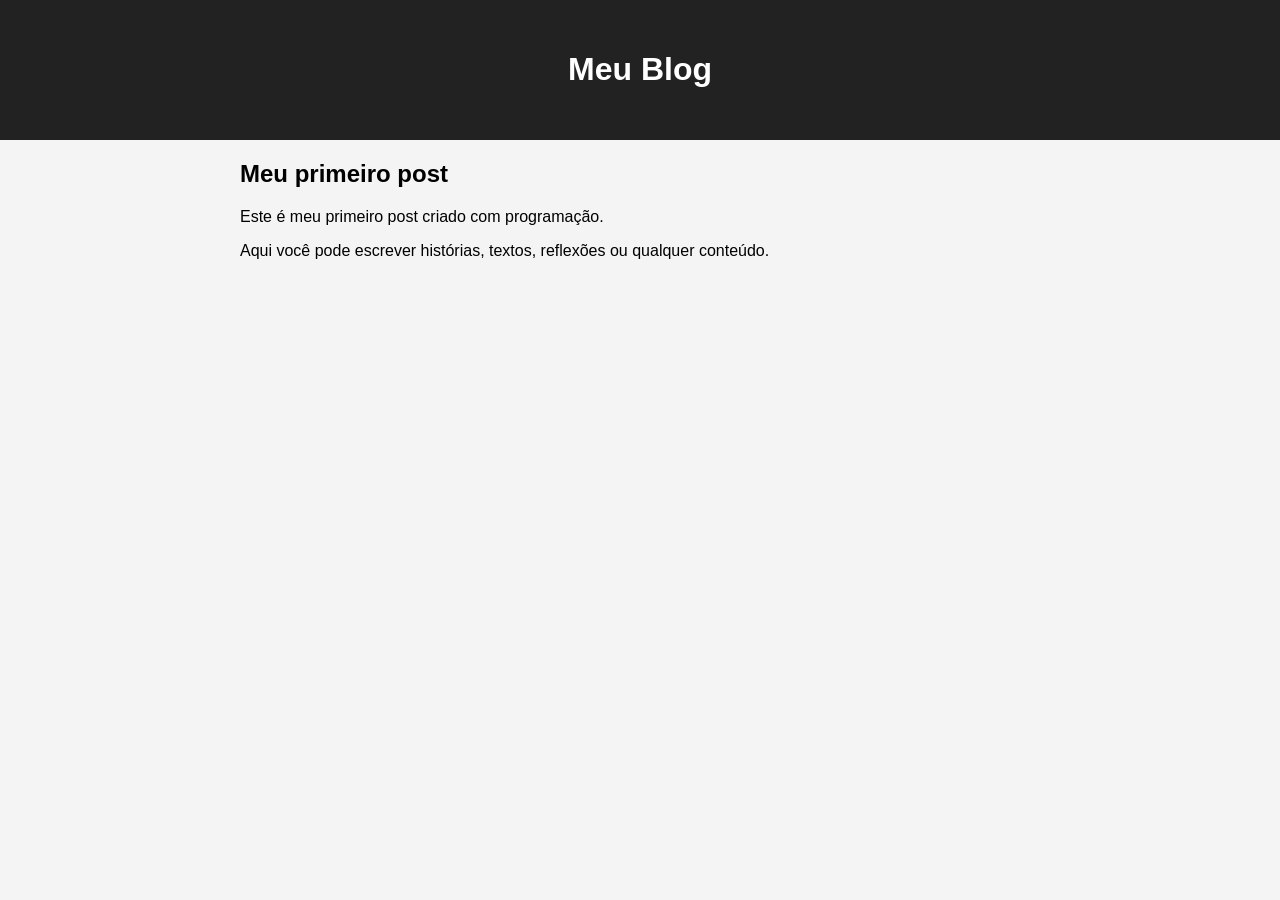
==== posts/post1.html @ a78462d0 "Primeira versão do blog" ====
<!DOCTYPE html>
<html>

<head>
<meta charset="UTF-8">
<title>Meu primeiro post</title>
<link rel="stylesheet" href="../style.css">
</head>

<body>

<header>
<h1>Meu Blog</h1>
</header>

<main>

<h2>Meu primeiro post</h2>

<p>
Este é meu primeiro post criado com programação.
</p>

<p>
Aqui você pode escrever histórias, textos,
reflexões ou qualquer conteúdo.
</p>

</main>

</body>
</html>
---- style.css ----
body{
font-family: Arial;
background:#f4f4f4;
margin:0;
}

header{
background:#222;
color:white;
text-align:center;
padding:30px;
}

main{
width:800px;
margin:auto;
}

.post{
background:white;
padding:20px;
margin:20px 0;
border-radius:8px;
}

.post a{
text-decoration:none;
color:black;
}

footer{
text-align:center;
padding:20px;
}
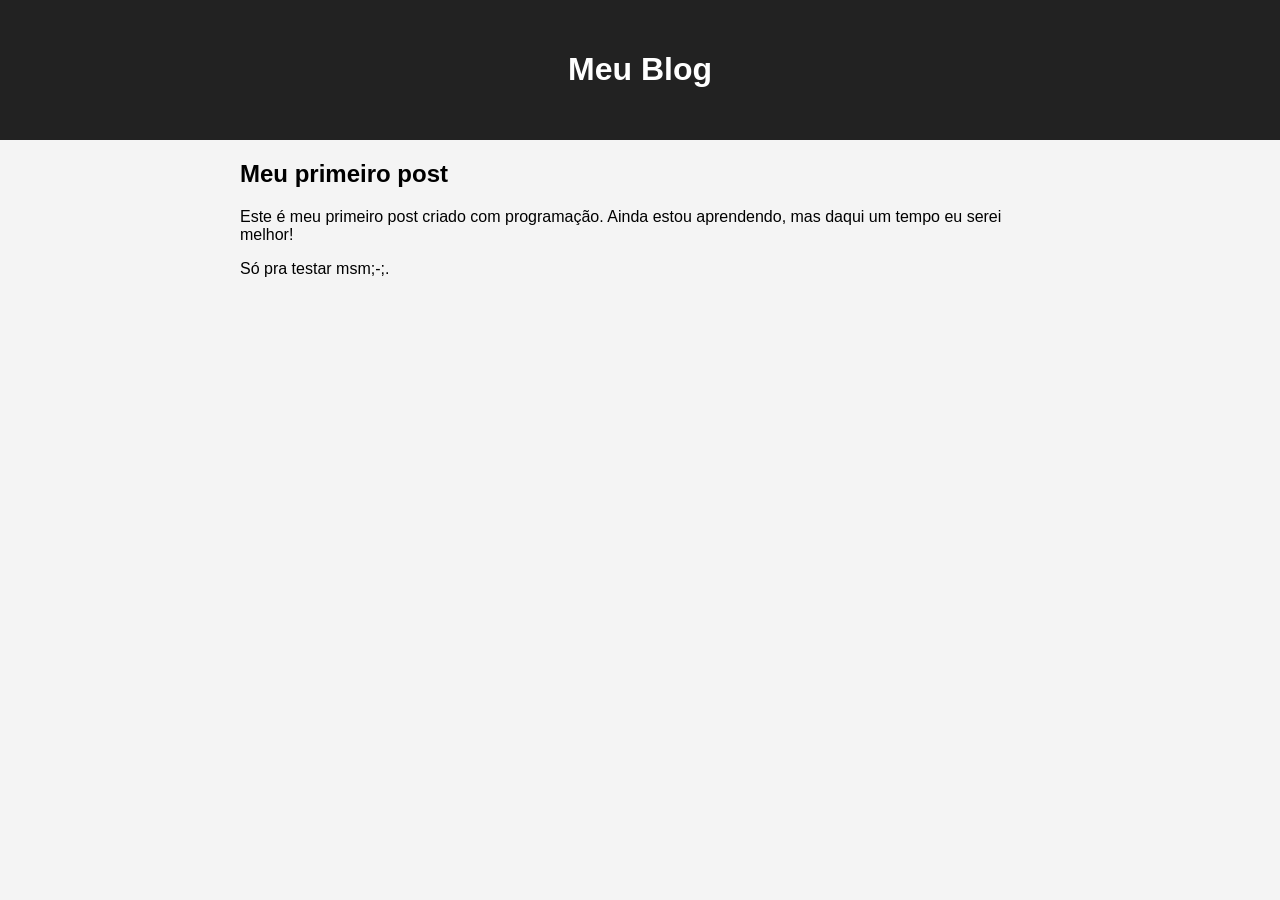
==== commit 3af535c5: "editei o blog" ====
--- a/posts/post1.html
+++ b/posts/post1.html
@@ -3,7 +3,7 @@
 
 <head>
 <meta charset="UTF-8">
-<title>Meu primeiro post</title>
+<title>Meu Primeiro Post</title>
 <link rel="stylesheet" href="../style.css">
 </head>
 
@@ -18,12 +18,11 @@
 <h2>Meu primeiro post</h2>
 
 <p>
-Este é meu primeiro post criado com programação.
+Este é meu primeiro post criado com programação. Ainda estou aprendendo, mas daqui um tempo eu serei melhor!
 </p>
 
 <p>
-Aqui você pode escrever histórias, textos,
-reflexões ou qualquer conteúdo.
+Só pra testar msm;-;.
 </p>
 
 </main>
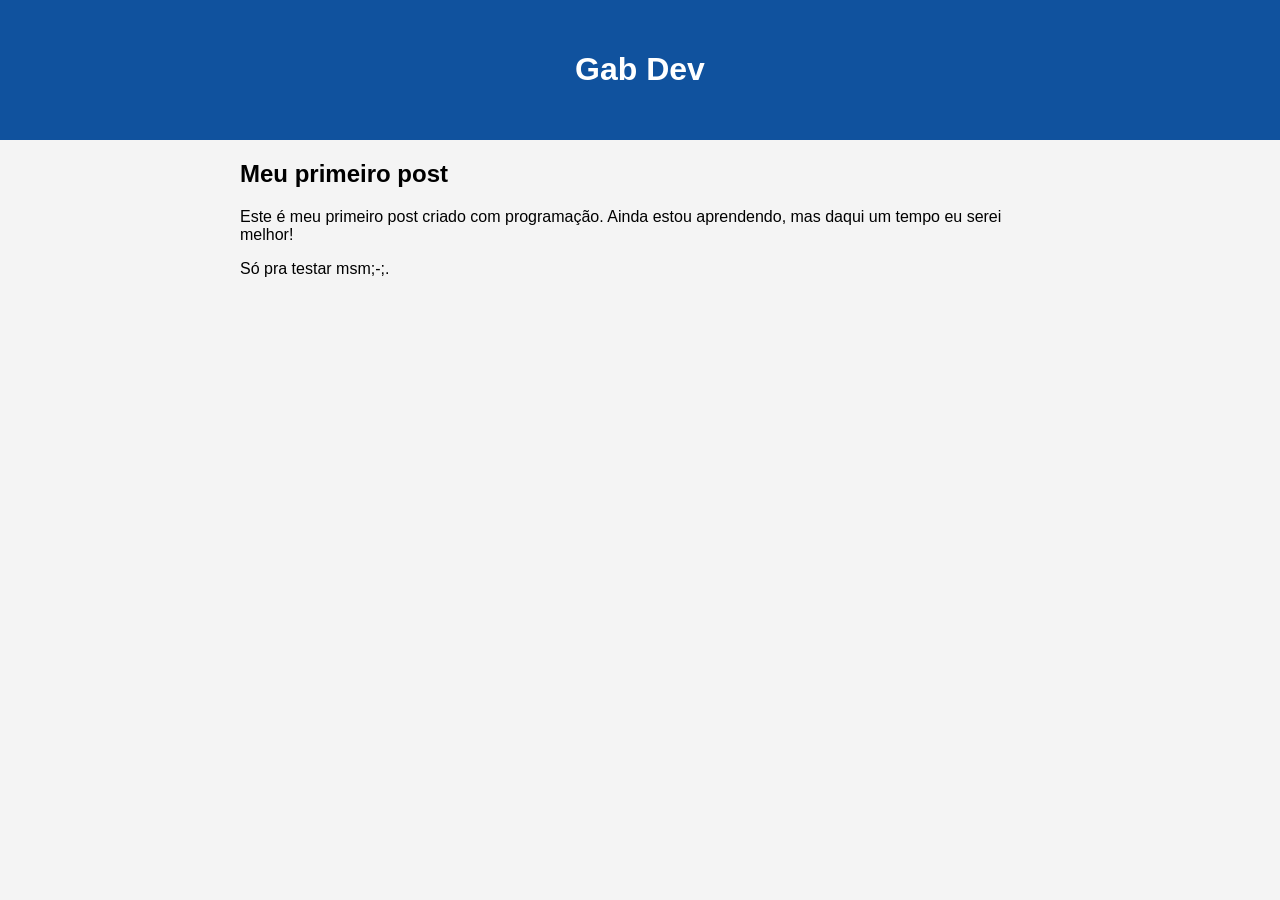
==== commit f19b720f: "atualização do blog" ====
--- a/posts/post1.html
+++ b/posts/post1.html
@@ -3,14 +3,14 @@
 
 <head>
 <meta charset="UTF-8">
-<title>Meu Primeiro Post</title>
+<title>Python</title>
 <link rel="stylesheet" href="../style.css">
 </head>
 
 <body>
 
 <header>
-<h1>Meu Blog</h1>
+<h1>Gab Dev</h1>
 </header>
 
 <main>
--- a/style.css
+++ b/style.css
@@ -5,7 +5,7 @@
 }
 
 header{
-background:#222;
+background:#10529e;
 color:white;
 text-align:center;
 padding:30px;
@@ -17,7 +17,7 @@
 }
 
 .post{
-background:white;
+background:rgb(26, 153, 238);
 padding:20px;
 margin:20px 0;
 border-radius:8px;
